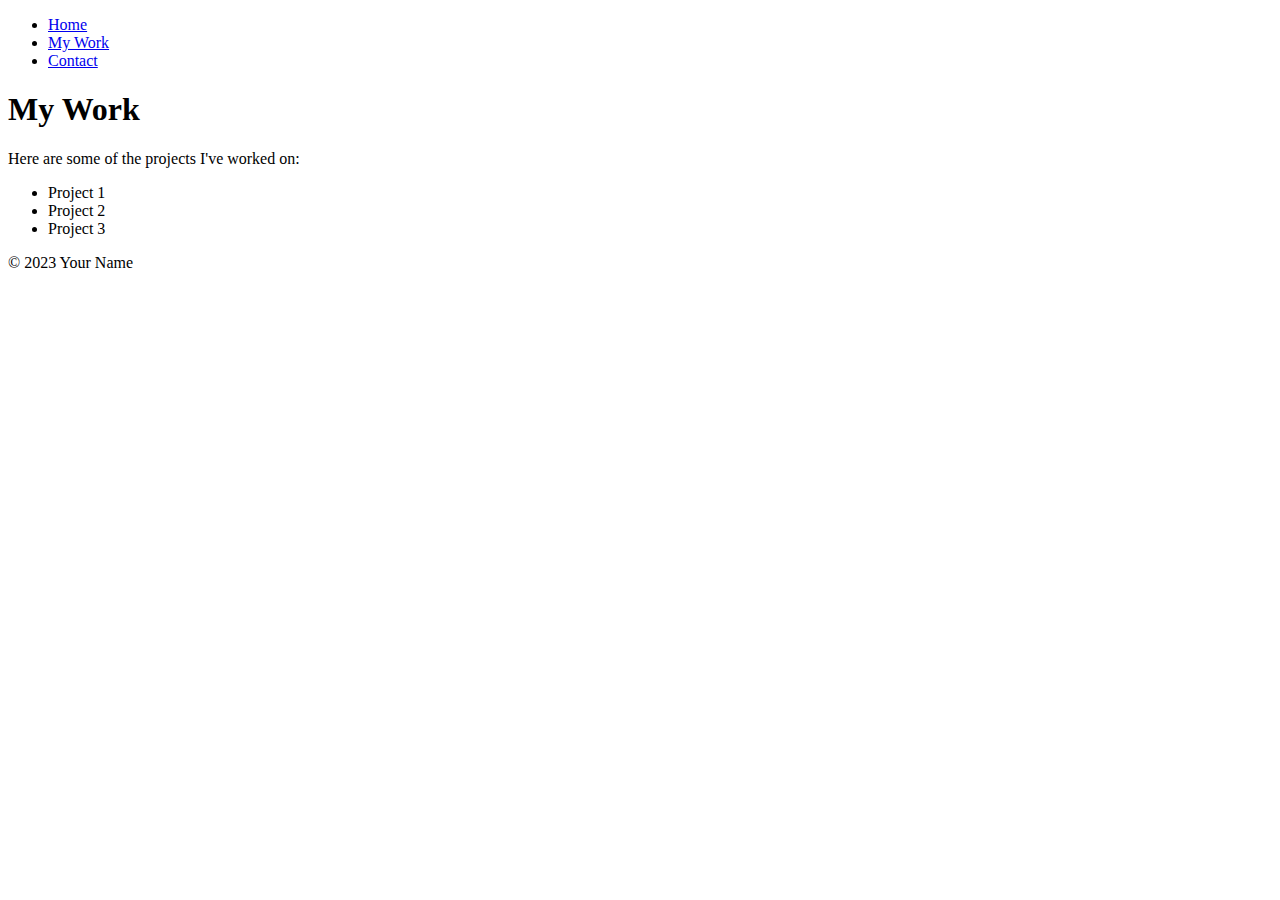
==== work.html @ 34253c60 "Create work.html" ====
<!DOCTYPE html>
<html lang="en">
<head>
    <meta charset="UTF-8">
    <meta name="viewport" content="width=device-width, initial-scale=1.0">
    <title>My Work</title>
    <link rel="stylesheet" href="styles.css">
</head>
<body>
    <header>
        <nav>
            <ul>
                <li><a href="index.html">Home</a></li>
                <li><a href="work.html">My Work</a></li>
                <li><a href="contact.html">Contact</a></li>
            </ul>
        </nav>
    </header>
    <main>
        <h1>My Work</h1>
        <p>Here are some of the projects I've worked on:</p>
        <ul>
            <li>Project 1</li>
            <li>Project 2</li>
            <li>Project 3</li>
        </ul>
    </main>
    <footer>
        <p>&copy; 2023 Your Name</p>
    </footer>
</body>
</html>
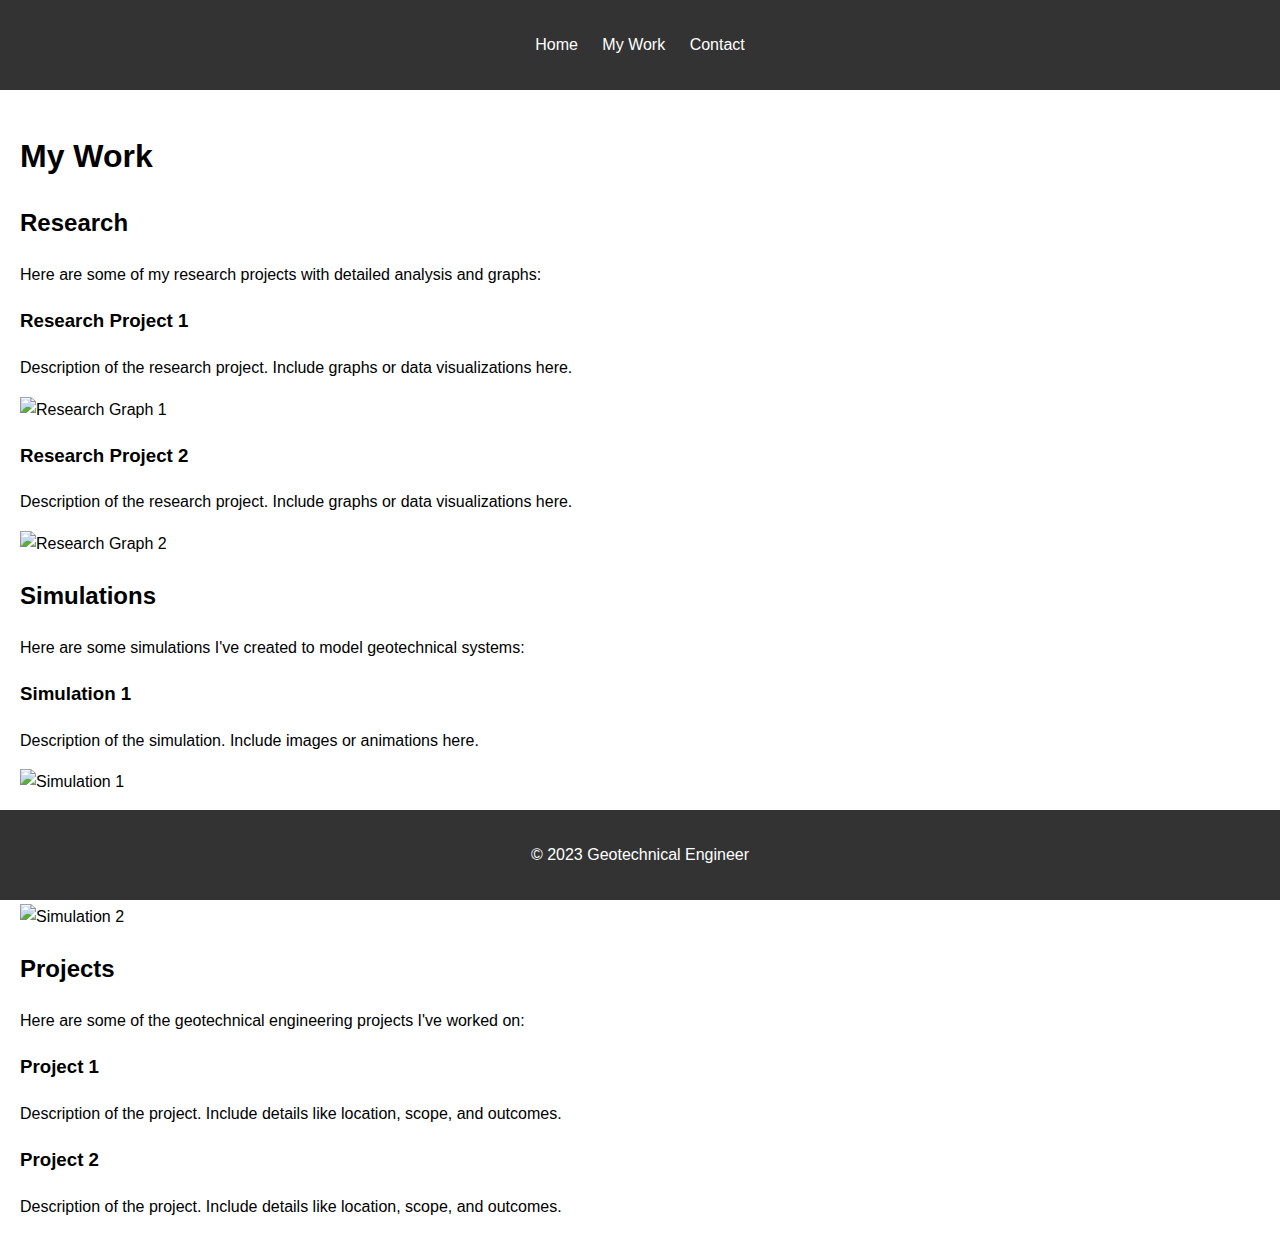
==== commit 3ec7c43a: "Update work.html" ====
--- a/work.html
+++ b/work.html
@@ -3,7 +3,7 @@
 <head>
     <meta charset="UTF-8">
     <meta name="viewport" content="width=device-width, initial-scale=1.0">
-    <title>My Work</title>
+    <title>My Work - Geotechnical Engineer</title>
     <link rel="stylesheet" href="styles.css">
 </head>
 <body>
@@ -18,15 +18,55 @@
     </header>
     <main>
         <h1>My Work</h1>
-        <p>Here are some of the projects I've worked on:</p>
-        <ul>
-            <li>Project 1</li>
-            <li>Project 2</li>
-            <li>Project 3</li>
-        </ul>
+        
+        <!-- Research Section -->
+        <section id="research">
+            <h2>Research</h2>
+            <p>Here are some of my research projects with detailed analysis and graphs:</p>
+            <div class="work-item">
+                <h3>Research Project 1</h3>
+                <p>Description of the research project. Include graphs or data visualizations here.</p>
+                <img src="research1-graph.png" alt="Research Graph 1" class="work-image">
+            </div>
+            <div class="work-item">
+                <h3>Research Project 2</h3>
+                <p>Description of the research project. Include graphs or data visualizations here.</p>
+                <img src="research2-graph.png" alt="Research Graph 2" class="work-image">
+            </div>
+        </section>
+
+        <!-- Simulations Section -->
+        <section id="simulations">
+            <h2>Simulations</h2>
+            <p>Here are some simulations I've created to model geotechnical systems:</p>
+            <div class="work-item">
+                <h3>Simulation 1</h3>
+                <p>Description of the simulation. Include images or animations here.</p>
+                <img src="simulation1.png" alt="Simulation 1" class="work-image">
+            </div>
+            <div class="work-item">
+                <h3>Simulation 2</h3>
+                <p>Description of the simulation. Include images or animations here.</p>
+                <img src="simulation2.png" alt="Simulation 2" class="work-image">
+            </div>
+        </section>
+
+        <!-- Projects Section -->
+        <section id="projects">
+            <h2>Projects</h2>
+            <p>Here are some of the geotechnical engineering projects I've worked on:</p>
+            <div class="work-item">
+                <h3>Project 1</h3>
+                <p>Description of the project. Include details like location, scope, and outcomes.</p>
+            </div>
+            <div class="work-item">
+                <h3>Project 2</h3>
+                <p>Description of the project. Include details like location, scope, and outcomes.</p>
+            </div>
+        </section>
     </main>
     <footer>
-        <p>&copy; 2023 Your Name</p>
+        <p>&copy; 2023 Geotechnical Engineer</p>
     </footer>
 </body>
 </html>
--- a/styles.css
+++ b/styles.css
@@ -0,0 +1,68 @@
+body {
+    font-family: Arial, sans-serif;
+    margin: 0;
+    padding: 0;
+    line-height: 1.6;
+}
+
+header {
+    background: #333;
+    color: #fff;
+    padding: 1rem 0;
+    text-align: center;
+}
+
+nav ul {
+    list-style: none;
+    padding: 0;
+}
+
+nav ul li {
+    display: inline;
+    margin: 0 10px;
+}
+
+nav ul li a {
+    color: #fff;
+    text-decoration: none;
+}
+
+main {
+    padding: 20px;
+}
+
+footer {
+    background: #333;
+    color: #fff;
+    text-align: center;
+    padding: 1rem 0;
+    position: fixed;
+    width: 100%;
+    bottom: 0;
+}
+
+form {
+    display: flex;
+    flex-direction: column;
+}
+
+form label {
+    margin-top: 10px;
+}
+
+form input, form textarea, form button {
+    margin-top: 5px;
+    padding: 10px;
+    font-size: 1rem;
+}
+
+form button {
+    background: #333;
+    color: #fff;
+    border: none;
+    cursor: pointer;
+}
+
+form button:hover {
+    background: #555;
+}
